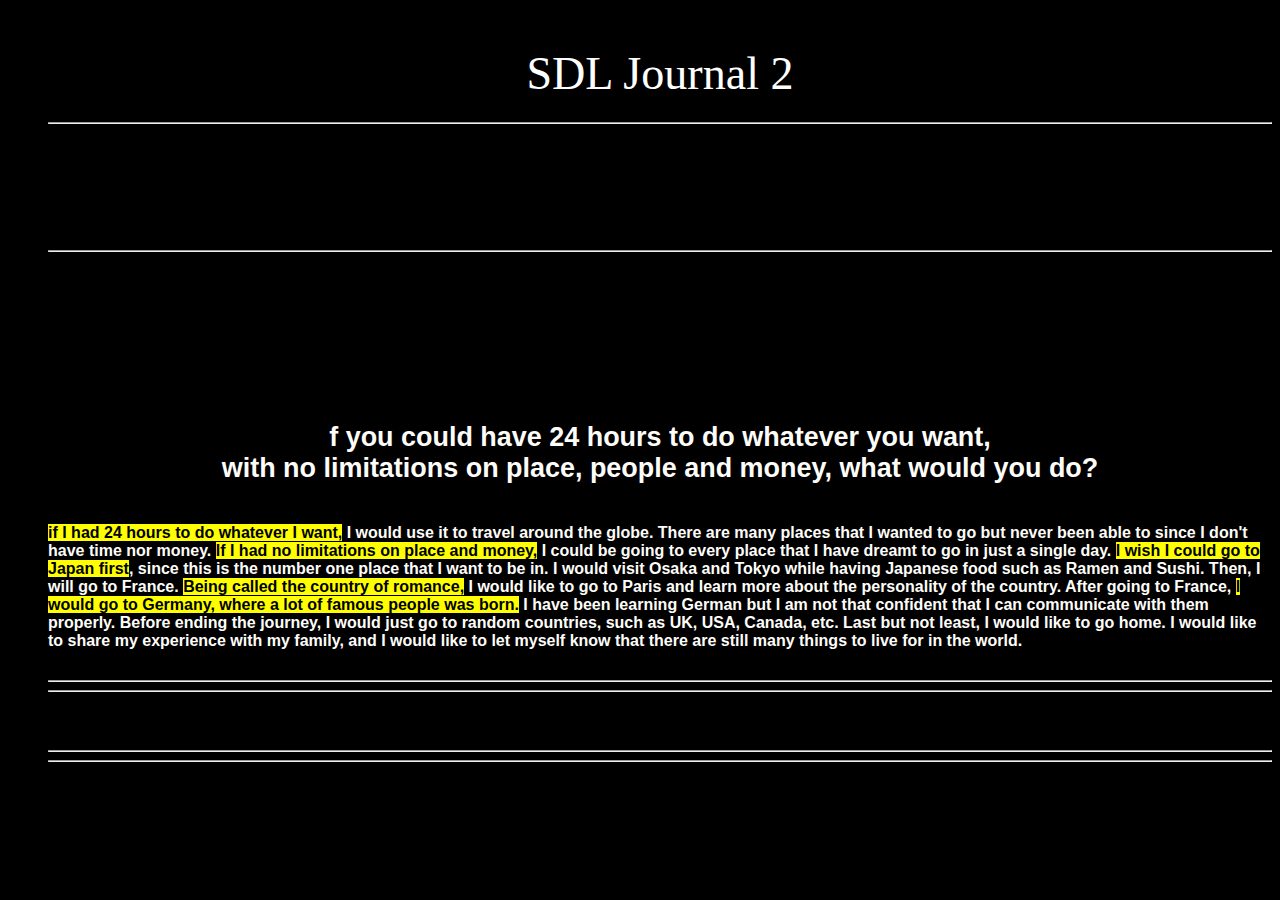
==== SDL Journal/One/sdlfive.html @ de3b119f "e" ====
<html>
<meta http-equiv='cache-control' content='no-cache'> 
<meta http-equiv='expires' content='0'> 
<meta http-equiv='pragma' content='no-cache'>
    <body style="background-color: 000000;">
    <head>
        <title>
            SDL Journal 2
        </title>
        <link href="style.css" rel="stylesheet" />
    </head>
    <body>
        <div class="main">
            <ul>
                <br>
                <h1 class="gloria-hallelujah-regular">
                    <big>
                        <big>
                            <a href="../../index.html" style="color: #FFFFFF; text-decoration: none;"> 
                                SDL Journal 2
                            </a>
                        </big>
                    </big>
                </h1>
                <hr>
                <h2 class="handjet-title">
                    <small>
                    <small>
                    
                    <br>
                    
                    <br>
                    
                    <br>
                    
                    </small>
                    </small>
                </h2>
                <br>
                <hr>
                <br><br><br><br><br><br><br><br>
                <h3>
                    <big>
                        <big>
                            f you could have 24 hours to do whatever you want,<br>
                            with no limitations on place, people and money, what would you do?
                        </big>
                    </big>
                </h3>
                <div style="text-align: center;">
                <h4 style="display: inline-block";>
                    <mark> if I had 24 hours to do whatever I want,</mark> 
                    I would use it to travel around the globe. 
                    There are many places that I wanted to go but never been able to
                     since I don't have time nor money. <mark>If I had no limitations on place and money,</mark>
                      I could be going to every place that I have dreamt to go in just a single day.
                     <mark>I wish I could go to Japan first</mark>, since this is the number one place that I want to be in. 
                      I would visit Osaka and Tokyo while having Japanese food such as Ramen and Sushi. 
                      Then, I will go to France. <mark>Being called the country of romance,</mark> 
                      I would like to go to Paris and learn more about the personality of the country.
                       After going to France, <mark>I would go to Germany, where a lot of famous people was born.</mark>
                        I have been learning German but I am not that confident that I can communicate with them properly.
                         Before ending the journey, I would just go to random countries, such as UK, USA, Canada, etc.
                            Last but not least, I would like to go home. I would like to share my experience with my family, 
                            and I would like to let myself know that there are still many things to live for in the world.
                </h4>
                <hr>
                <div style="text-align: center;">
                    <hr>
                <div style="text-align: center;">
                    <h4 style="display: inline-block";>
                    </h4>
                </div>
                    <hr>
                        <hr>
                        <ul>
                            This website is written by Hinson<br>
                            Please don't just take it for own use with crediting me!
                        </ul>
                    </div>
                </div>
                </div>
                </div>
                <br>
            </ul>
        </div>
    </body>
</html>
---- SDL Journal/One/style.css ----
.handjet-title {
    font-family: "Handjet", sans-serif;
    font-optical-sizing: auto;
    font-weight: 750;
    font-style: normal;
    font-variation-settings:
      "ELGR" 1,
      "ELSH" 2;
  }
  
h1{
    text-align: center;
    color:#FFFDFA
}

h2{
    text-align: center;
    color:#FFFDFA
}

h3{
    text-align: center;
    color:#FFFDFA;
    font-family: "Handjet", sans-serif;
}

h4{
    text-align: left;
    color:#FFFDFA;
    font-family: "Handjet", sans-serif;
}

.gloria-hallelujah-regular {
    font-family: "Gloria Hallelujah", cursive;
    font-weight: 400;
    font-style: normal;
  }

  #Gura  {
    float: right;    
     margin: 0 0 0 15px;
    }

br {
    display: block; /* makes it have a width */
    content: ""; /* clears default height */
    margin-top: 3; /* change this to whatever height you want it */
}
brMAX {
    display: block; /* makes it have a width */
    content: ""; /* clears default height */
    margin-top: 25; /* change this to whatever height you want it */
}


.general {
    text-decoration-line: underline;
    text-decoration-color: red;
  }
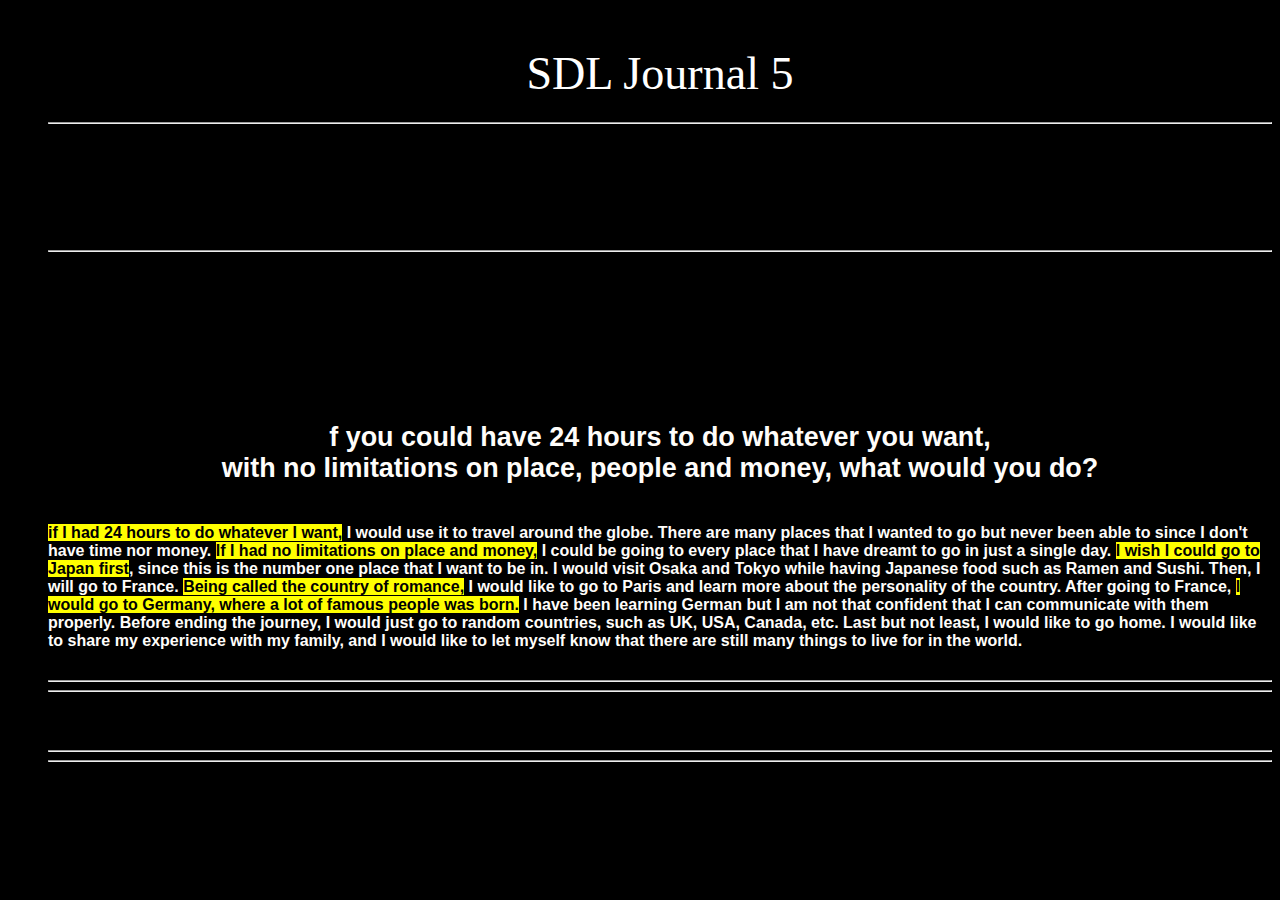
==== commit 80bc79fb: "Update sdlfive.html" ====
--- a/SDL Journal/One/sdlfive.html
+++ b/SDL Journal/One/sdlfive.html
@@ -5,7 +5,9 @@
     <body style="background-color: 000000;">
     <head>
         <title>
-            SDL Journal 2
+            SDL Journal 5<br>
+            I dont know why the format are all messed up ehhhhhh<br>
+            I may need to debug it :/
         </title>
         <link href="style.css" rel="stylesheet" />
     </head>
@@ -17,7 +19,7 @@
                     <big>
                         <big>
                             <a href="../../index.html" style="color: #FFFFFF; text-decoration: none;"> 
-                                SDL Journal 2
+                                SDL Journal 5
                             </a>
                         </big>
                     </big>
@@ -85,4 +87,4 @@
             </ul>
         </div>
     </body>
-</html>+</html>
